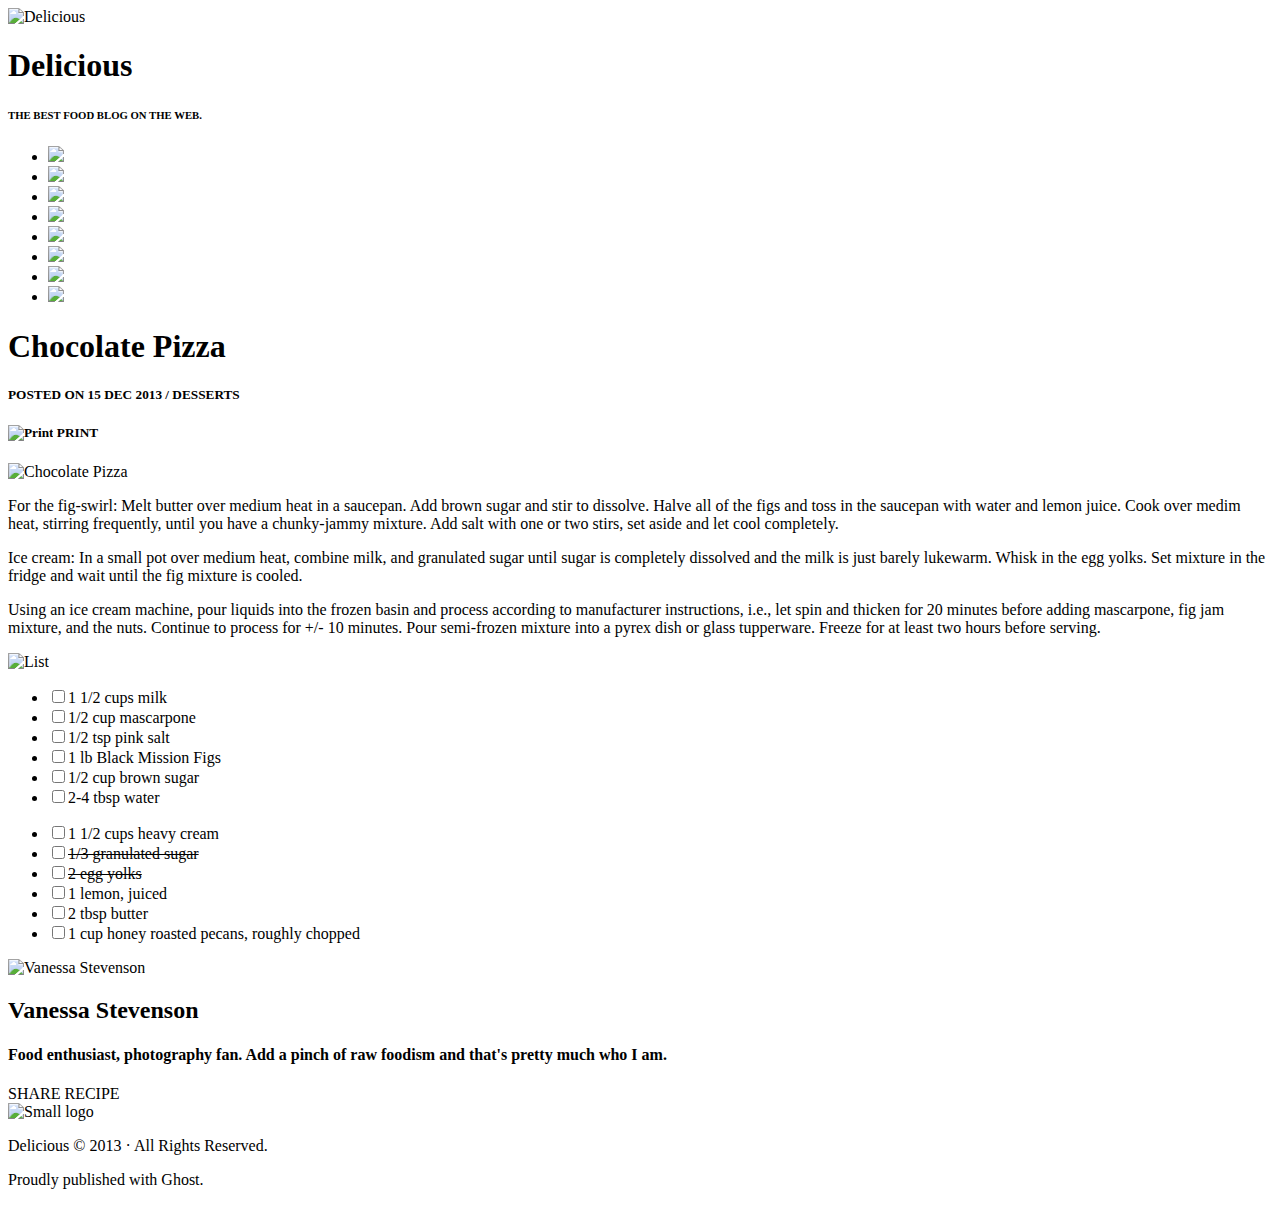
==== HTML/index.html @ 4fb534f3 "Adding image files and updating CSS" ====
<!DOCTYPE html>
<html class="no-js">
<head>
  <title>Delicious | THE BEST FOOD BLOG ON THE WEB/title</title>
  <meta charset="utf-8">
  <meta http-equiv="X-UA-Compatible" content="IE=edge">
  <meta name="description" content="Delicious' Chocolate Pizza recipe">
  <meta name="viewport" content="width=device-width, initial-scale=1">

  <link href='http://fonts.googleapis.com/css?family=Yellowtail' rel='stylesheet' type='text/css'>
  <link href='http://fonts.googleapis.com/css?family=Oswald:b' rel='stylesheet' type='text/css'>
  <link href='http://fonts.googleapis.com/css?family=Oswald' rel='stylesheet' type='text/css'>
  <link href='http://fonts.googleapis.com/css?family=Abel' rel='stylesheet' type='text/css'>
  <link href='http://fonts.googleapis.com/css?family=Patrick+Hand' rel='stylesheet' type='text/css'>
  <link href='http://fonts.googleapis.com/css?family=Droid+Serif' rel='stylesheet' type='text/css'>


  <link href="style.css" type="text/css" rel="stylesheet"/>
  <link href="960.css" type="text/css" rel="stylesheet"/>
</head>

<body>
  <div class="container_16 test">
    <header class="masthead test">
      <section class="clearfix test">
        <div class="grid_8 test">
          <img class="logo" src="file:///Users/jkoehnke/Downloads/challenge/logo.png" alt="Delicious">
          <div class="test">
            <h1 class="delicious test">Delicious</h1>
            <h6 class="best test">THE BEST FOOD BLOG ON THE WEB.</h6>
          </div>
        </div>

        <div class="grid_8 test">
          <ul class="social-icons test">
            <li><a href="http://facebook.com/deliciousfoodblog" title="Facebook"><img src="file:///Users/jkoehnke/Downloads/challenge/fb-icon.png"></a></li>
            <li><a href="http://twitter.com/deliciousfoodblog" title="Twitter"><img src="file:///Users/jkoehnke/Downloads/challenge/twit-icon.png"></a></li>
            <li><a href="http:google.com/+deliciousfoodblog" title="Google+"><img src="file:///Users/jkoehnke/Downloads/challenge/gp-icon.png"></a></li>
            <li><a href="http://instagram.com/deliciousfoodblog" title="Instagram"><img src="file:///Users/jkoehnke/Downloads/challenge/insta-icon.png"></a></li>
            <li><a href="http://flickr.com/deliciousfoodblog" title="Flickr"><img src="file:///Users/jkoehnke/Downloads/challenge/flic-icon.png"></a></li>
            <li><a href="http://pinterest.com/deliciousfoodblog" title="Pinterest"><img src="file:///Users/jkoehnke/Downloads/challenge/pint-icon.png"></a></li>
            <li><a href="http://feed.deliciousfoodblog.com" title="RSS"><img src="file:///Users/jkoehnke/Downloads/challenge/rss-icon.png"></a></li>
            <li><a href="mailto:hello@deliciousfoodblog.com" title="Email"> <img src="file:///Users/jkoehnke/Downloads/challenge/mail-icon.png"></a></li>
          </ul>
        </div>
      </section>
    </header>

    <main class="test">
      <article class="test">
        <section class="test">
          <h1 class="title grid_16 test">Chocolate Pizza</h1>
          <h5 class="subtitle grid_8 test">POSTED ON 15 DEC 2013 / DESSERTS<h5>
          <div class="print-text grid_6 test"><img class="print-icon" src="file:///Users/jkoehnke/Downloads/challenge/print-icon.png" alt="Print"> PRINT </div>
        </section>

        <section class="grid_16 test">
          <img class="blog-photo" src="file:///Users/jkoehnke/Downloads/challenge/choco-pizza.png" alt="Chocolate Pizza" title="Chocolate Pizza">
        </section>

        <section class="ingredients grid_16 test">
          <p class="test">For the fig-swirl: Melt butter over medium heat in a saucepan. Add brown sugar and stir to dissolve. Halve all of the figs and toss in the saucepan with water and lemon juice. Cook over medim heat, stirring frequently, until you have a chunky-jammy mixture. Add salt with one or two stirs, set aside and let cool completely.</p>

          <p class="test">Ice cream: In a small pot over medium heat, combine milk, and granulated sugar until sugar is completely dissolved and the milk is just barely lukewarm. Whisk in the egg yolks. Set mixture in the fridge and wait until the fig mixture is cooled.</p>

          <p class="test">Using an ice cream machine, pour liquids into the frozen basin and process according to manufacturer instructions, i.e., let spin and thicken for 20 minutes before adding mascarpone, fig jam mixture, and the nuts. Continue to process for +/- 10 minutes. Pour semi-frozen mixture into a pyrex dish or glass tupperware. Freeze for at least two hours before serving.</p>
        </section>

        <section class="recipe test">
          <img class="list" src="file:///Users/jkoehnke/Downloads/challenge/list-bg.png" alt="List" title="List">
            <ul class="grid_8 test">
              <li><input name="Checkbox" type="checkbox">1 1/2 cups milk</li>
              <li><input name="Checkbox" type="checkbox">1/2 cup mascarpone</li>
              <li><input name="Checkbox" type="checkbox">1/2 tsp pink salt</li>
              <li><input name="Checkbox" type="checkbox">1 lb Black Mission Figs</li>
              <li><input name="Checkbox" type="checkbox">1/2 cup brown sugar</li>
              <li><input name="Checkbox" type="checkbox">2-4 tbsp water</li>
            </ul>

            <ul class="grid_8 test">
              <li><input name="Checkbox" type="checkbox">1 1/2 cups heavy cream</li>
              <li><input name="Checkbox" type="checkbox"><s>1/3 granulated sugar</s></li>
              <li><input name="Checkbox" type="checkbox"><s>2 egg yolks</s></li>
              <li><input name="Checkbox" type="checkbox">1 lemon, juiced</li>
              <li><input name="Checkbox" type="checkbox">2 tbsp butter</li>
              <li><input name="Checkbox" type="checkbox">1 cup honey roasted pecans, roughly chopped</li>
            </ul>
        </section>

        <section class="author test">
          <div class="grid_12 test">
            <img class="author-photo" src="file:///Users/jkoehnke/Downloads/challenge/van-pic.png" alt="Vanessa Stevenson" title"Vanessa Stevenson">
            <div class="author-text test">
              <h2 class="author-name test">Vanessa Stevenson</h2>
              <h4 class="author-bio test">Food enthusiast, photography fan. Add a pinch of raw foodism and that's pretty much who I am.
            </div>
          </div>

          <div class="grid_4 test">
            <section class="share-recipe">SHARE RECIPE</section>
          </div>
        </section>

      </article>
    </main>

    <footer class=" grid_16 footer test">
      <section class="test">
        <img class="small-logo test" src="file:///Users/jkoehnke/Downloads/challenge/small-logo.png" alt="Small logo">
      </section>
      <p class="copyright">Delicious &copy 2013 &middot All Rights Reserved.</p>
      <p>Proudly published with Ghost.</p>
    </footer>
  </div>

</body>
</html>
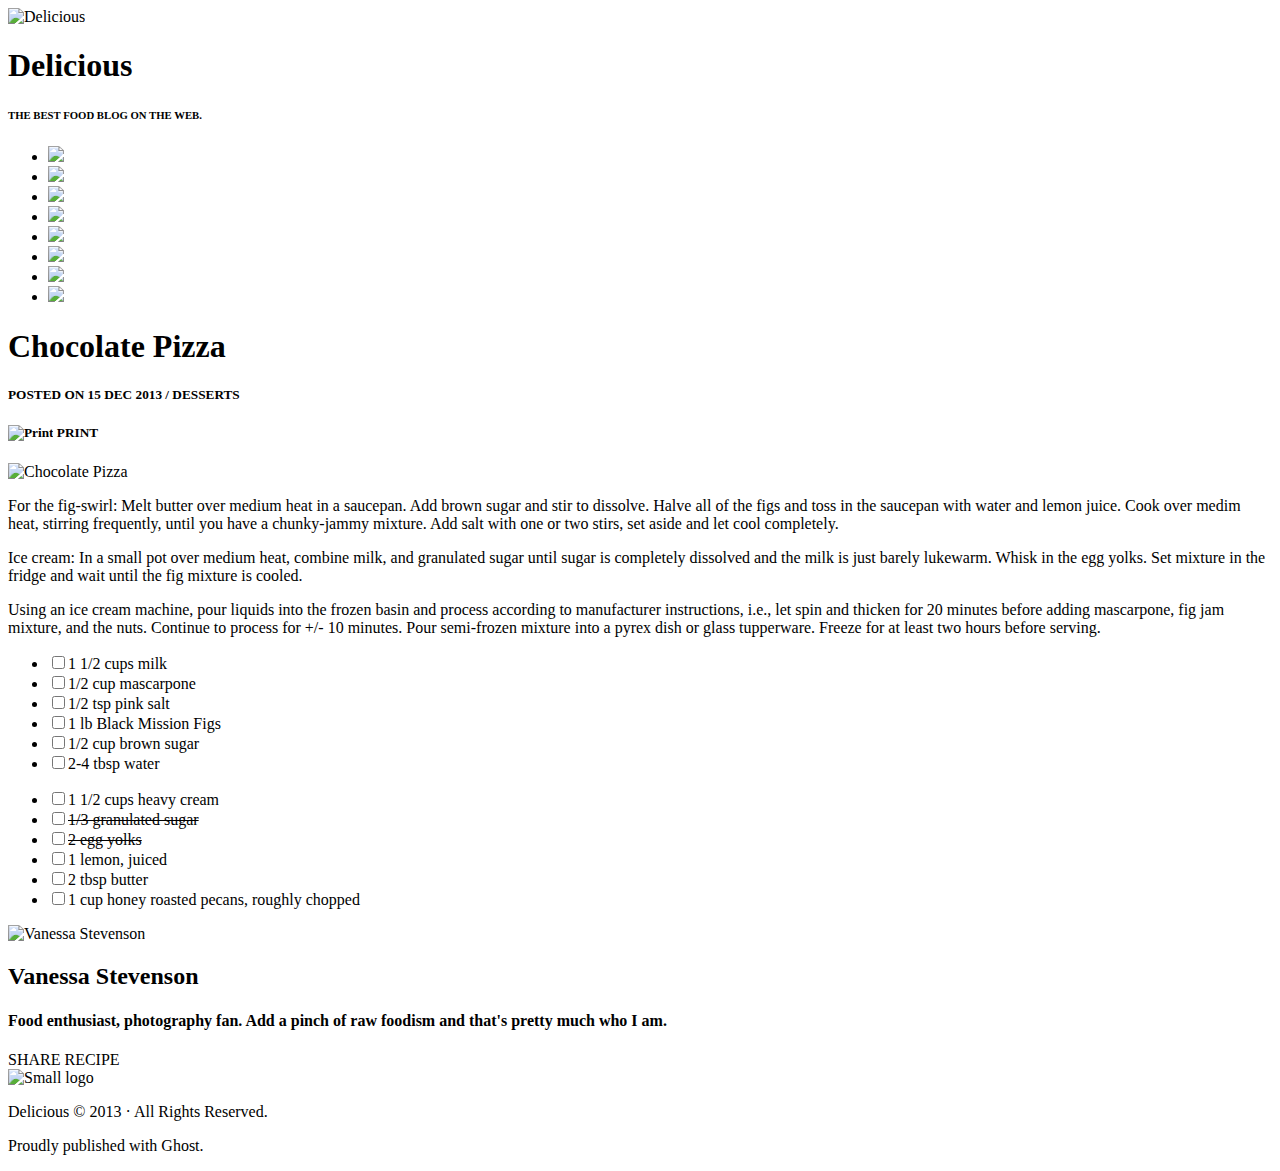
==== commit a7f4dd30: "Updating code and cleaning up files" ====
--- a/HTML/index.html
+++ b/HTML/index.html
@@ -7,16 +7,18 @@
   <meta name="description" content="Delicious' Chocolate Pizza recipe">
   <meta name="viewport" content="width=device-width, initial-scale=1">
 
+  <link href="style.css" type="text/css" rel="stylesheet"/>
+  <link href="layout.css" type="text/css" rel="stylesheet"/>
+  <link href="base.css" type="text/css" rel="stylesheet"/>
+  <link href="module.css" type="text/css" rel="stylesheet"/>
+  <link href="states.css" type="text/css" rel="stylesheet"/>
+
   <link href='http://fonts.googleapis.com/css?family=Yellowtail' rel='stylesheet' type='text/css'>
   <link href='http://fonts.googleapis.com/css?family=Oswald:b' rel='stylesheet' type='text/css'>
   <link href='http://fonts.googleapis.com/css?family=Oswald' rel='stylesheet' type='text/css'>
   <link href='http://fonts.googleapis.com/css?family=Abel' rel='stylesheet' type='text/css'>
   <link href='http://fonts.googleapis.com/css?family=Patrick+Hand' rel='stylesheet' type='text/css'>
   <link href='http://fonts.googleapis.com/css?family=Droid+Serif' rel='stylesheet' type='text/css'>
-
-
-  <link href="style.css" type="text/css" rel="stylesheet"/>
-  <link href="960.css" type="text/css" rel="stylesheet"/>
 </head>
 
 <body>
@@ -24,23 +26,23 @@
     <header class="masthead test">
       <section class="clearfix test">
         <div class="grid_8 test">
-          <img class="logo" src="file:///Users/jkoehnke/Downloads/challenge/logo.png" alt="Delicious">
-          <div class="test">
-            <h1 class="delicious test">Delicious</h1>
-            <h6 class="best test">THE BEST FOOD BLOG ON THE WEB.</h6>
+          <img class="masthead__logo" src="images/logo.png" alt="Delicious">
+          <div class="masthead__logo--wrapper test">
+            <h1 class="masthead__logo--delicious test">Delicious</h1>
+            <h6 class="masthead__logo--best test">THE BEST FOOD BLOG ON THE WEB.</h6>
           </div>
         </div>
 
         <div class="grid_8 test">
           <ul class="social-icons test">
-            <li><a href="http://facebook.com/deliciousfoodblog" title="Facebook"><img src="file:///Users/jkoehnke/Downloads/challenge/fb-icon.png"></a></li>
-            <li><a href="http://twitter.com/deliciousfoodblog" title="Twitter"><img src="file:///Users/jkoehnke/Downloads/challenge/twit-icon.png"></a></li>
-            <li><a href="http:google.com/+deliciousfoodblog" title="Google+"><img src="file:///Users/jkoehnke/Downloads/challenge/gp-icon.png"></a></li>
-            <li><a href="http://instagram.com/deliciousfoodblog" title="Instagram"><img src="file:///Users/jkoehnke/Downloads/challenge/insta-icon.png"></a></li>
-            <li><a href="http://flickr.com/deliciousfoodblog" title="Flickr"><img src="file:///Users/jkoehnke/Downloads/challenge/flic-icon.png"></a></li>
-            <li><a href="http://pinterest.com/deliciousfoodblog" title="Pinterest"><img src="file:///Users/jkoehnke/Downloads/challenge/pint-icon.png"></a></li>
-            <li><a href="http://feed.deliciousfoodblog.com" title="RSS"><img src="file:///Users/jkoehnke/Downloads/challenge/rss-icon.png"></a></li>
-            <li><a href="mailto:hello@deliciousfoodblog.com" title="Email"> <img src="file:///Users/jkoehnke/Downloads/challenge/mail-icon.png"></a></li>
+            <li><a href="http://facebook.com/deliciousfoodblog" title="Facebook"><img src="images/fb-icon.png"></a></li>
+            <li><a href="http://twitter.com/deliciousfoodblog" title="Twitter"><img src="images/twit-icon.png"></a></li>
+            <li><a href="http:google.com/+deliciousfoodblog" title="Google+"><img src="images/gp-icon.png"></a></li>
+            <li><a href="http://instagram.com/deliciousfoodblog" title="Instagram"><img src="images/insta-icon.png"></a></li>
+            <li><a href="http://flickr.com/deliciousfoodblog" title="Flickr"><img src="images/flic-icon.png"></a></li>
+            <li><a href="http://pinterest.com/deliciousfoodblog" title="Pinterest"><img src="images/pint-icon.png"></a></li>
+            <li><a href="http://feed.deliciousfoodblog.com" title="RSS"><img src="images/rss-icon.png"></a></li>
+            <li><a href="mailto:hello@deliciousfoodblog.com" title="Email"> <img src="images/mail-icon.png"></a></li>
           </ul>
         </div>
       </section>
@@ -50,15 +52,16 @@
       <article class="test">
         <section class="test">
           <h1 class="title grid_16 test">Chocolate Pizza</h1>
-          <h5 class="subtitle grid_8 test">POSTED ON 15 DEC 2013 / DESSERTS<h5>
-          <div class="print-text grid_6 test"><img class="print-icon" src="file:///Users/jkoehnke/Downloads/challenge/print-icon.png" alt="Print"> PRINT </div>
+          <h5 class="title__subtitle grid_8 test">POSTED ON 15 DEC 2013 / DESSERTS<h5>
+          <!-- Not sure what I should be doing below for the PRINT text -->
+          <div class="grid_8 test"><img class="title__subtitle--print" src="images/print-icon.png" alt="Print"> PRINT </div>
         </section>
 
         <section class="grid_16 test">
-          <img class="blog-photo" src="file:///Users/jkoehnke/Downloads/challenge/choco-pizza.png" alt="Chocolate Pizza" title="Chocolate Pizza">
+          <img class="blog-photo" src="images/choco-pizza.png" alt="Chocolate Pizza" title="Chocolate Pizza">
         </section>
 
-        <section class="ingredients grid_16 test">
+        <section class="instructions grid_16 test">
           <p class="test">For the fig-swirl: Melt butter over medium heat in a saucepan. Add brown sugar and stir to dissolve. Halve all of the figs and toss in the saucepan with water and lemon juice. Cook over medim heat, stirring frequently, until you have a chunky-jammy mixture. Add salt with one or two stirs, set aside and let cool completely.</p>
 
           <p class="test">Ice cream: In a small pot over medium heat, combine milk, and granulated sugar until sugar is completely dissolved and the milk is just barely lukewarm. Whisk in the egg yolks. Set mixture in the fridge and wait until the fig mixture is cooled.</p>
@@ -66,9 +69,9 @@
           <p class="test">Using an ice cream machine, pour liquids into the frozen basin and process according to manufacturer instructions, i.e., let spin and thicken for 20 minutes before adding mascarpone, fig jam mixture, and the nuts. Continue to process for +/- 10 minutes. Pour semi-frozen mixture into a pyrex dish or glass tupperware. Freeze for at least two hours before serving.</p>
         </section>
 
-        <section class="recipe test">
-          <img class="list" src="file:///Users/jkoehnke/Downloads/challenge/list-bg.png" alt="List" title="List">
-            <ul class="grid_8 test">
+        <section class="ingredients__recipe grid_16 clearfix">
+          <div class="grid_8 alpha test">
+            <ul class="test">
               <li><input name="Checkbox" type="checkbox">1 1/2 cups milk</li>
               <li><input name="Checkbox" type="checkbox">1/2 cup mascarpone</li>
               <li><input name="Checkbox" type="checkbox">1/2 tsp pink salt</li>
@@ -76,8 +79,10 @@
               <li><input name="Checkbox" type="checkbox">1/2 cup brown sugar</li>
               <li><input name="Checkbox" type="checkbox">2-4 tbsp water</li>
             </ul>
+          </div>
 
-            <ul class="grid_8 test">
+          <div class="grid_8 omega test">
+            <ul class="test">
               <li><input name="Checkbox" type="checkbox">1 1/2 cups heavy cream</li>
               <li><input name="Checkbox" type="checkbox"><s>1/3 granulated sugar</s></li>
               <li><input name="Checkbox" type="checkbox"><s>2 egg yolks</s></li>
@@ -85,28 +90,29 @@
               <li><input name="Checkbox" type="checkbox">2 tbsp butter</li>
               <li><input name="Checkbox" type="checkbox">1 cup honey roasted pecans, roughly chopped</li>
             </ul>
+          </div>
         </section>
 
-        <section class="author test">
-          <div class="grid_12 test">
-            <img class="author-photo" src="file:///Users/jkoehnke/Downloads/challenge/van-pic.png" alt="Vanessa Stevenson" title"Vanessa Stevenson">
-            <div class="author-text test">
-              <h2 class="author-name test">Vanessa Stevenson</h2>
-              <h4 class="author-bio test">Food enthusiast, photography fan. Add a pinch of raw foodism and that's pretty much who I am.
+        <section class="author grid_16 clearfix">
+          <div class="grid_12 alpha test">
+            <img class="author__photo" src="images/van-pic.png" alt="Vanessa Stevenson" title"Vanessa Stevenson">
+            <div class="author__text test">
+              <h2 class="author__name test">Vanessa Stevenson</h2>
+              <h4 class="author__bio test">Food enthusiast, photography fan. Add a pinch of raw foodism and that's pretty much who I am.</h4>
             </div>
           </div>
 
-          <div class="grid_4 test">
-            <section class="share-recipe">SHARE RECIPE</section>
+          <div class="grid_4 omega test">
+            <section class="share__recipe">SHARE RECIPE</section>
           </div>
         </section>
 
       </article>
     </main>
 
-    <footer class=" grid_16 footer test">
+    <footer class="grid_16 footer test">
       <section class="test">
-        <img class="small-logo test" src="file:///Users/jkoehnke/Downloads/challenge/small-logo.png" alt="Small logo">
+        <img class="small__logo test" src="images/small-logo.png" alt="Small logo">
       </section>
       <p class="copyright">Delicious &copy 2013 &middot All Rights Reserved.</p>
       <p>Proudly published with Ghost.</p>
